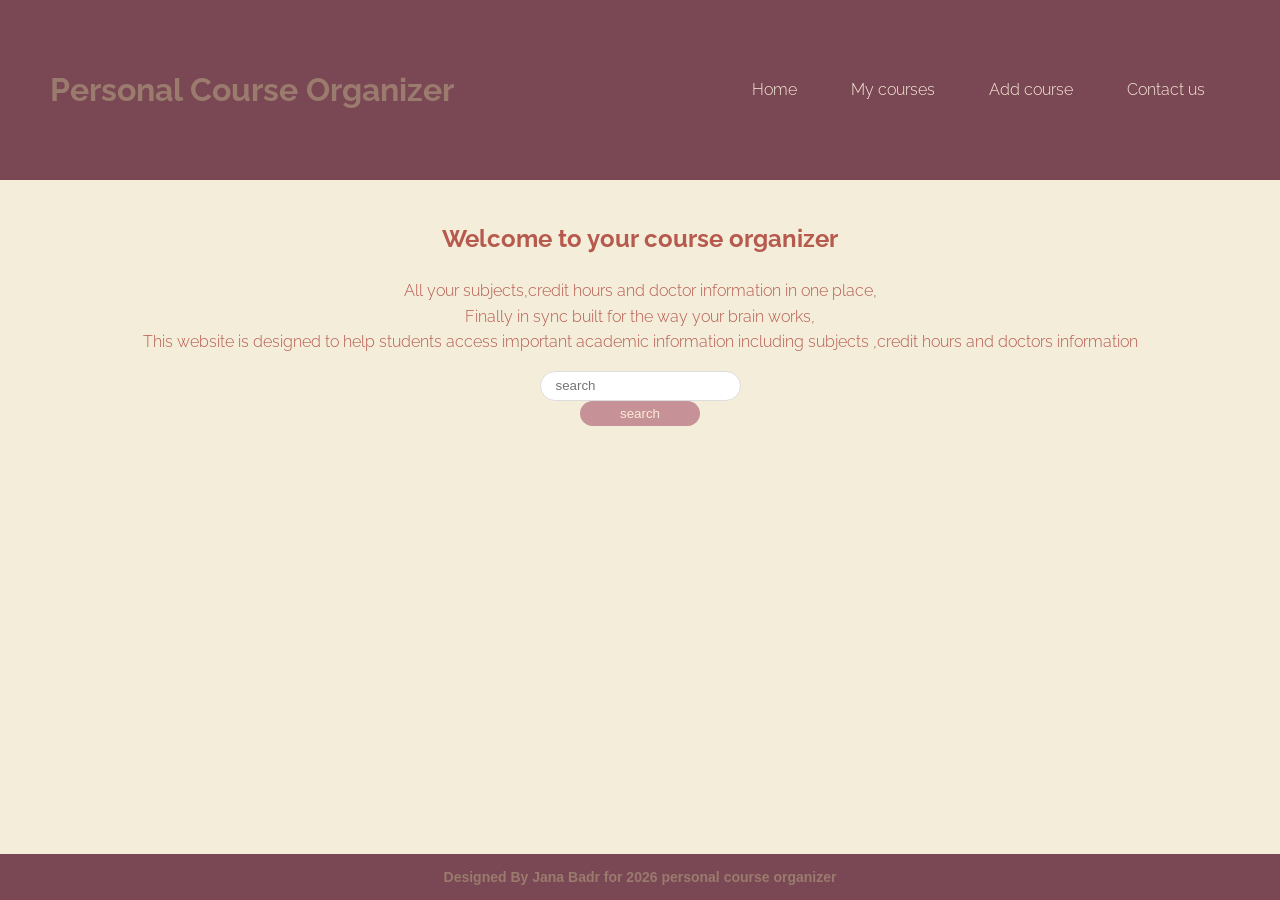
==== index.html @ 4d161e0d "janabadr-initial version" ====
<!DOCTYPE html>
<html>
    <head>
        <meta charset="UTF-8">
    <meta name="viewport" content="width=device-width, initial-scale=1.0">
        <title>personal course organizer</title>
        <link rel= stylesheet href="style.css">
        <link rel="preconnect" href="https://fonts.googleapis.com">
<link rel="preconnect" href="https://fonts.gstatic.com" crossorigin>
<link href="https://fonts.googleapis.com/css2?family=Raleway:ital,wght@0,100..900;1,100..900&display=swap" rel="stylesheet"> 
            
    </head>
    <!--start of the code-->
    <body>
         <header class=header>
            <h1 align="center"class=h1>Personal Course Organizer</h1>
            <!--first division for header links-->
            <nav class="headerlinks">
            <a href="home.html">Home</a>
            <a href="my_courses.html">My courses</a> 
            <a href="add_course.html">Add course</a>
            <a href="contact_us.html">Contact us</a>
            </nav>
        </header>
        <main class="main">
        <section>
           <h2>Welcome to your course organizer</h2>
            <p>All your subjects,credit hours and doctor information in one place,<br>Finally in sync
            built for the way your brain works,<br>This website is designed to help students access important academic information including subjects ,credit hours and doctors information
            </p>
        </section>
            <section class="search-input">
            <input placeholder="search">
            <button>search</button>
            </section>
        
        </main>
        <!--end of home page-->
        <footer class="footer1">
            <h2> Designed By Jana Badr for 2026 personal course organizer</h2>
        </footer>
    </body>
</html>
---- style.css ----
body{margin: 0;
    background-color:#F4EDDA;
     



  font-family: "Raleway", sans-serif;
  font-optical-sizing: auto;
  font-weight: 300;
  font-style: normal;


}








            .header{ background-color:#7A4854 ;
            display: flex;
             justify-content:space-between;
            align-items: center;
            padding: 50px 50px;
        
        
        
        }
            .h1{color:#9A7B6D;}
            .headerlinks a{
                color:antiquewhite;
                padding: 20px 25px;
                text-decoration:wavy;
                border-radius: 20px;
            }
            .headerlinks a:hover{
                color: #9A7B6D;
            }
             .main{
                color: #B65A4E;
                text-align: center;
                background-color:#F4EDDA;
                padding: 20px 50px;
                line-height: 1.6 ;
            
             }
             .search-input input{
                border-radius: 200px;
                outline: none;
                height: 30px;
                width:40;
                padding:0 15px;
                display: flex;
                width: fit-content;
                margin: 0 auto;
            }
                .search-input button{
                border-radius: 100px;
                background-color: #C79297;
                color: antiquewhite;
                outline: none;
                border: none;
                padding: 5px 40px;
                display: flex;
                width: fit-content;
                margin: 0 auto;

             }
             .search-input button:hover{
                background-color:#7A4854;

             }
            .footer1 h2{
                background-color:#7A4854;
                color:#9A7B6D;
                 text-align: center;
                 padding: 15px 0;
                 margin: 0;
                 font-size: 14px;
                 font-family: 'Poppins', sans-serif;
                 position: fixed; 
                 bottom: 0;
                 width: 100%;
                
            }
               .courses{
                color:#B65A4E;
               } 
               .table{
                table{ border-spacing:10px; border: 10px solid #7A4854 } 
th, td { padding: 20px 80px; text-align: left} 
td { border-top:0px solid  } 
tbody tr:nth-child(odd) { background-color:#F4EDDA }
tbody tr:nth-child(even){background-color: #C9ADA1;}
tbody{color:black;}
               }
               .firstrow{
                background-color: #C9ADA1;
               }
               form {
  max-width: 300px;
  margin: 20px auto;
  padding: 20px;
  border: 1px solid #ccc;
  border-radius: 8px;
  font-family: Arial, sans-serif;
}

input {
  width: 100%;
  padding: 8px;
  margin-top: 5px;
  border: 1px solid #ddd;
  border-radius: 4px;
  box-sizing: border-box; /* عشان الـ padding ميخربش العرض */
}

button {
  background-color: #C79297;
  color: white;
  padding: 10px 15px;
  border: none;
  border-radius: 4px;
  cursor: pointer;
  width: 100%;
}

button:hover {
  background-color: #7A4854;
}
        .p{
            color:#9A7B6D ;
        }
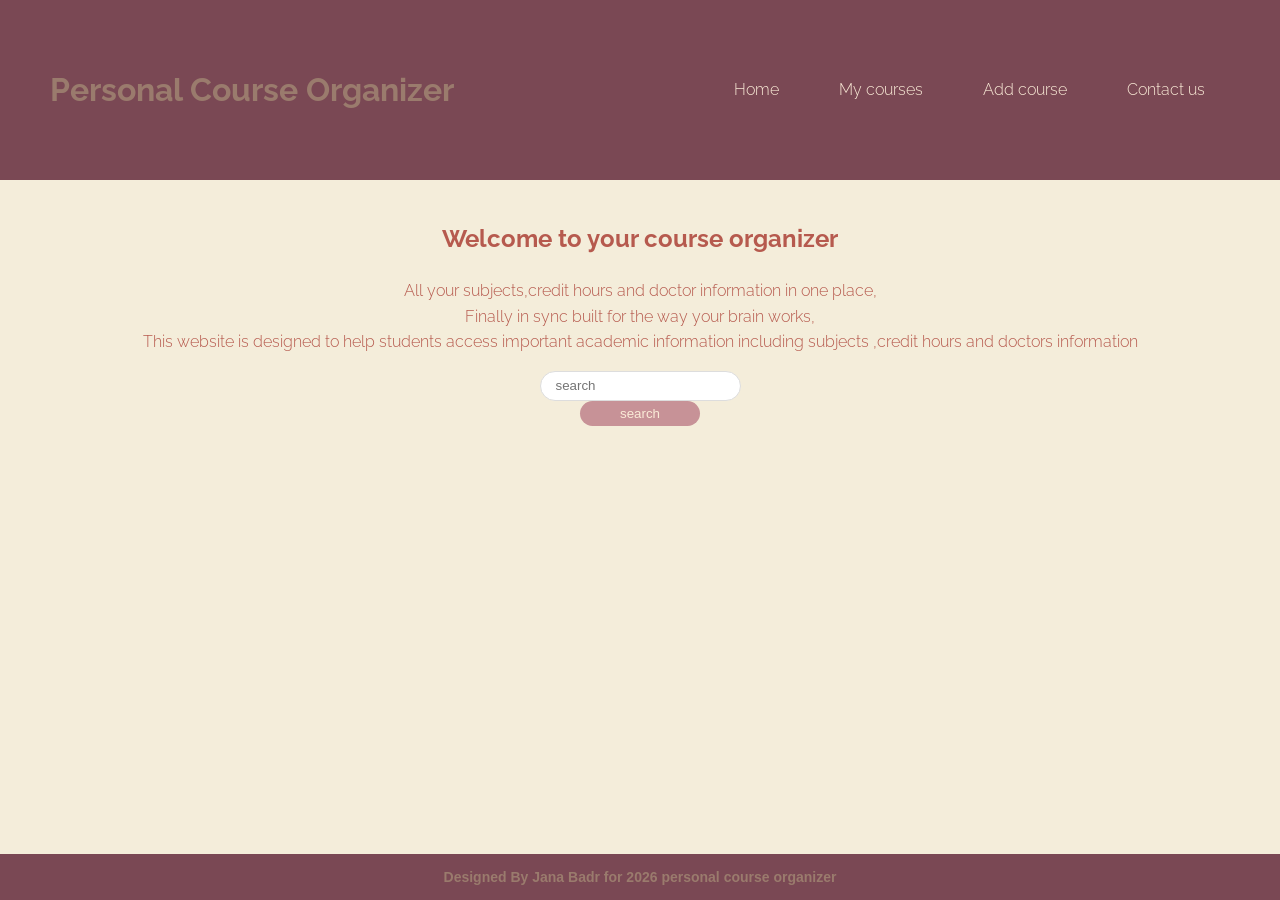
==== commit d57e1c23: "janabadr454-second change responsive" ====
--- a/index.html
+++ b/index.html
@@ -3,6 +3,7 @@
     <head>
         <meta charset="UTF-8">
     <meta name="viewport" content="width=device-width, initial-scale=1.0">
+
         <title>personal course organizer</title>
         <link rel= stylesheet href="style.css">
         <link rel="preconnect" href="https://fonts.googleapis.com">
@@ -13,7 +14,7 @@
     <!--start of the code-->
     <body>
          <header class=header>
-            <h1 align="center"class=h1>Personal Course Organizer</h1>
+            <h1 class=h1>Personal Course Organizer</h1>
             <!--first division for header links-->
             <nav class="headerlinks">
             <a href="home.html">Home</a>
--- a/style.css
+++ b/style.css
@@ -8,6 +8,7 @@
   font-optical-sizing: auto;
   font-weight: 300;
   font-style: normal;
+
 
 
 }
@@ -30,10 +31,20 @@
         }
             .h1{color:#9A7B6D;}
             .headerlinks a{
-                color:antiquewhite;
+              color:antiquewhite;
                 padding: 20px 25px;
                 text-decoration:wavy;
                 border-radius: 20px;
+            }
+            .headerlinks {
+                display: flex;
+                justify-content: center;
+                gap: 10px;
+                flex-wrap: nowrap;
+                overflow-x: auto;
+                white-space: nowrap;
+                flex-direction: row;
+
             }
             .headerlinks a:hover{
                 color: #9A7B6D;
@@ -44,13 +55,14 @@
                 background-color:#F4EDDA;
                 padding: 20px 50px;
                 line-height: 1.6 ;
+                padding: 20px;
             
              }
              .search-input input{
                 border-radius: 200px;
                 outline: none;
                 height: 30px;
-                width:40;
+                width:40%;
                 padding:0 15px;
                 display: flex;
                 width: fit-content;
@@ -88,14 +100,26 @@
                .courses{
                 color:#B65A4E;
                } 
-               .table{
-                table{ border-spacing:10px; border: 10px solid #7A4854 } 
-th, td { padding: 20px 80px; text-align: left} 
-td { border-top:0px solid  } 
-tbody tr:nth-child(odd) { background-color:#F4EDDA }
-tbody tr:nth-child(even){background-color: #C9ADA1;}
-tbody{color:black;}
-               }
+               .table {
+  border-spacing: 10px;
+  border:  #7A4854;
+  margin: 20px auto;
+  width: 90%;
+}
+
+.table th, .table td {
+  padding: 10px 20px;
+  text-align: left;
+}
+
+.table tbody tr:nth-child(odd) {
+  background-color: #F4EDDA;
+}
+
+.table tbody tr:nth-child(even) {
+  background-color: #C9ADA1;
+}
+
                .firstrow{
                 background-color: #C9ADA1;
                }
@@ -133,4 +157,66 @@
         .p{
             color:#9A7B6D ;
         }    
-               +            
+        
+@media (max-width: 768px) {
+  .header {
+    flex-direction: column;
+    text-align: center;
+  }
+
+  .headerlinks {
+    flex-direction: column;
+    align-items: center;
+  }
+
+  .search-input input {
+    width: 80%;
+  }
+
+  .table, .table thead, .table tbody, .table th, .table td, .table tr {
+    display: block;
+    width: 100%;
+  }
+
+  .table tr {
+    margin-bottom: 1rem;
+    border: 1px solid #ccc;
+    padding: 0.5rem;
+  }
+
+  .table td {
+    text-align: left;
+    padding-left: 50%;
+    position: relative;
+  }
+
+  .table td::before {
+    content: attr(data-label);
+    position: absolute;
+    left: 0;
+    width: 45%;
+    padding-left: 0.5rem;
+    font-weight: bold;
+    text-align: left;
+  }
+}
+
+
+@media (max-width: 480px) {
+  h1, h2 {
+    font-size: 1.5rem;
+  }
+
+  .search-input input, .search-input button {
+    width: 90%;
+  }
+
+  form {
+    padding: 10px;
+  }
+
+  form input, form button {
+    font-size: 0.9rem;
+  }
+}
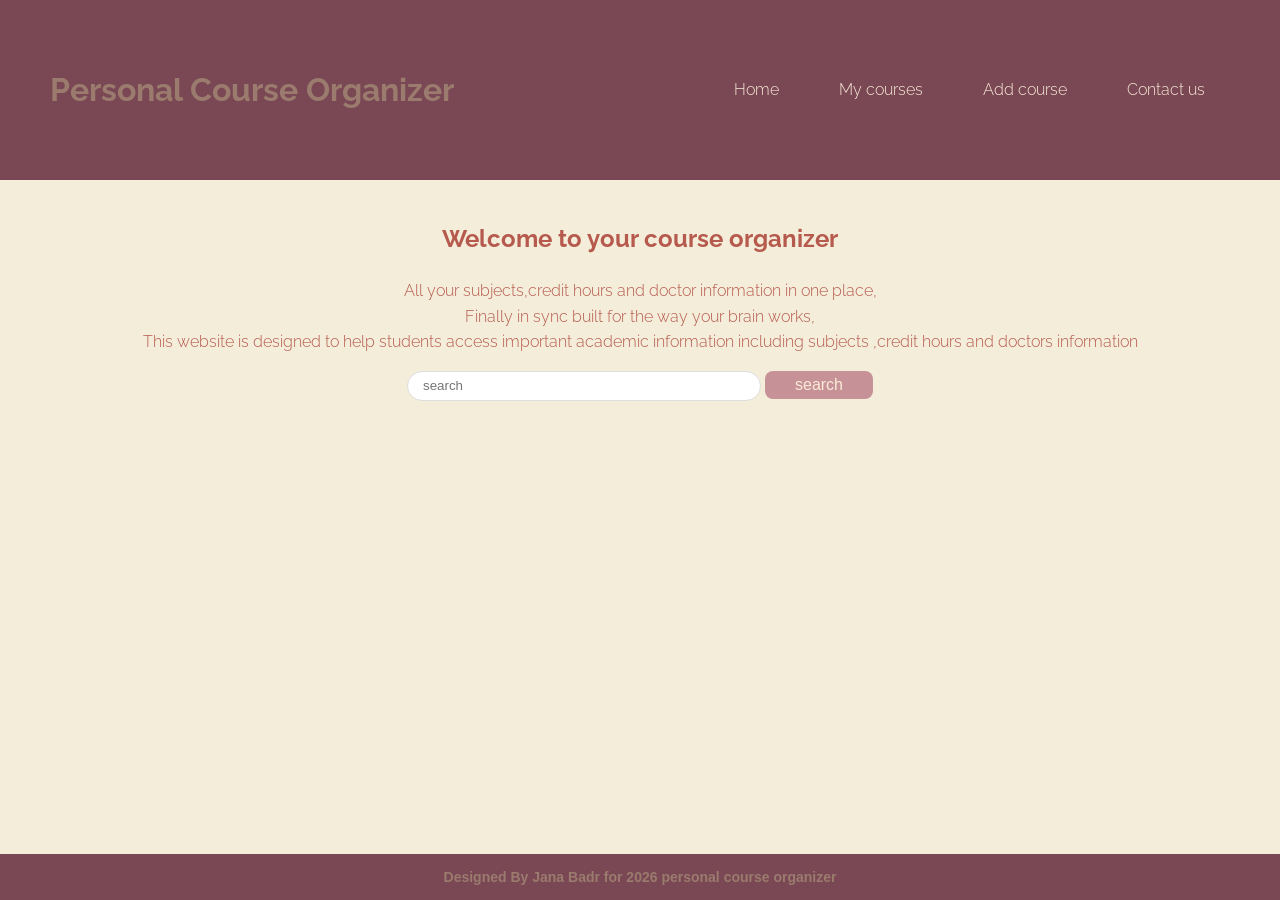
==== commit b848d132: "Add files via upload" ====
--- a/index.html
+++ b/index.html
@@ -17,7 +17,7 @@
             <h1 class=h1>Personal Course Organizer</h1>
             <!--first division for header links-->
             <nav class="headerlinks">
-            <a href="home.html">Home</a>
+            <a href="index.html">Home</a>
             <a href="my_courses.html">My courses</a> 
             <a href="add_course.html">Add course</a>
             <a href="contact_us.html">Contact us</a>
@@ -32,7 +32,7 @@
         </section>
             <section class="search-input">
             <input placeholder="search">
-            <button>search</button>
+            <button class="search-btn">search</button>
             </section>
         
         </main>
--- a/style.css
+++ b/style.css
@@ -1,116 +1,118 @@
- body{margin: 0;
-    background-color:#F4EDDA;
-     
-
-
-
+body {
+  margin: 0;
+  background-color: #F4EDDA;
   font-family: "Raleway", sans-serif;
   font-optical-sizing: auto;
   font-weight: 300;
   font-style: normal;
-
-
-
-}
-
-
-
-
-
-
-
-
-            .header{ background-color:#7A4854 ;
-            display: flex;
-             justify-content:space-between;
-            align-items: center;
-            padding: 50px 50px;
-        
-        
-        
-        }
-            .h1{color:#9A7B6D;}
-            .headerlinks a{
-              color:antiquewhite;
-                padding: 20px 25px;
-                text-decoration:wavy;
-                border-radius: 20px;
-            }
-            .headerlinks {
-                display: flex;
-                justify-content: center;
-                gap: 10px;
-                flex-wrap: nowrap;
-                overflow-x: auto;
-                white-space: nowrap;
-                flex-direction: row;
-
-            }
-            .headerlinks a:hover{
-                color: #9A7B6D;
-            }
-             .main{
-                color: #B65A4E;
-                text-align: center;
-                background-color:#F4EDDA;
-                padding: 20px 50px;
-                line-height: 1.6 ;
-                padding: 20px;
-            
-             }
-             .search-input input{
-                border-radius: 200px;
-                outline: none;
-                height: 30px;
-                width:40%;
-                padding:0 15px;
-                display: flex;
-                width: fit-content;
-                margin: 0 auto;
-            }
-                .search-input button{
-                border-radius: 100px;
-                background-color: #C79297;
-                color: antiquewhite;
-                outline: none;
-                border: none;
-                padding: 5px 40px;
-                display: flex;
-                width: fit-content;
-                margin: 0 auto;
-
-             }
-             .search-input button:hover{
-                background-color:#7A4854;
-
-             }
-            .footer1 h2{
-                background-color:#7A4854;
-                color:#9A7B6D;
-                 text-align: center;
-                 padding: 15px 0;
-                 margin: 0;
-                 font-size: 14px;
-                 font-family: 'Poppins', sans-serif;
-                 position: fixed; 
-                 bottom: 0;
-                 width: 100%;
-                
-            }
-               .courses{
-                color:#B65A4E;
-               } 
-               .table {
-  border-spacing: 10px;
-  border:  #7A4854;
+  padding-bottom: 60px;
+}
+
+.header {
+  background-color: #7A4854;
+  display: flex;
+  justify-content: space-between;
+  align-items: center;
+  padding: 50px 50px;
+}
+
+.h1 {
+  color: #9A7B6D;
+}
+
+.headerlinks a {
+  color: antiquewhite;
+  padding: 20px 25px;
+  text-decoration: wavy;
+  border-radius: 20px;
+}
+
+.headerlinks {
+  display: flex;
+  justify-content: center;
+  gap: 10px;
+  flex-wrap: nowrap;
+  overflow-x: auto;
+  white-space: nowrap;
+  flex-direction: row;
+}
+
+.headerlinks a:hover {
+  color: #9A7B6D;
+}
+
+.main {
+  color: #B65A4E;
+  text-align: center;
+  background-color: #F4EDDA;
+  padding: 20px 50px;
+  line-height: 1.6;
+}
+
+.search-input input {
+  border-radius: 200px;
+  outline: none;
+  height: 30px;
+  width: 30%;
+  padding: 0 15px;
+  margin: 0 auto;
+}
+
+.search-input button {
+  border-radius: 8px;
+  padding: 10px 20px;
+  font-size: 16px;
+  background-color: #C79297;
+  color: antiquewhite;
+  outline: none;
+  border: none;
+  padding: 5px 30px;
+  margin: 0 auto;
+  cursor: pointer;
+  
+}
+
+
+.footer1 h2 {
+  background-color: #7A4854;
+  color: #9A7B6D;
+  text-align: center;
+  padding: 15px 0;
+  margin: 0;
+  font-size: 14px;
+  font-family: 'Poppins', sans-serif;
+  width: 100%;
+}
+
+.courses {
+  color: #B65A4E;
+}
+
+.table-container {
+  display: flex;
+  justify-content: center;
+  overflow-x: auto;
+  -webkit-overflow-scrolling: touch;
+  max-width: 100%;
+}
+
+.table {
+  border-collapse: collapse;
   margin: 20px auto;
-  width: 90%;
+  margin-left: auto;
+  margin-right: auto;
 }
 
 .table th, .table td {
-  padding: 10px 20px;
-  text-align: left;
-}
+  padding: 10px;
+  text-align: center;
+  border: none; 
+}
+
+.table th {
+  background-color: #C9ADA1;
+}
+
 
 .table tbody tr:nth-child(odd) {
   background-color: #F4EDDA;
@@ -120,10 +122,11 @@
   background-color: #C9ADA1;
 }
 
-               .firstrow{
-                background-color: #C9ADA1;
-               }
-               form {
+.firstrow {
+  background-color: #C9ADA1;
+}
+
+form {
   max-width: 300px;
   margin: 20px auto;
   padding: 20px;
@@ -138,7 +141,7 @@
   margin-top: 5px;
   border: 1px solid #ddd;
   border-radius: 4px;
-  box-sizing: border-box; /* عشان الـ padding ميخربش العرض */
+  box-sizing: border-box;
 }
 
 button {
@@ -154,11 +157,12 @@
 button:hover {
   background-color: #7A4854;
 }
-        .p{
-            color:#9A7B6D ;
-        }    
-            
-        
+
+.p {
+  color: #9A7B6D;
+}
+
+
 @media (max-width: 768px) {
   .header {
     flex-direction: column;
@@ -171,52 +175,102 @@
   }
 
   .search-input input {
-    width: 80%;
-  }
-
-  .table, .table thead, .table tbody, .table th, .table td, .table tr {
+    width: 50%;
+  }
+
+  .search-btn {
+  padding: 10px 20px;
+  font-size: 16px;
+  border-radius: 8px;
+  background-color: #7A4854;
+  color: antiquewhite;
+  width: auto;
+  
+  }
+  
+
+  .table {
+    width: 90%;
+    max-width: 350px;
+    display: block;
+  }
+
+  .table thead {
+    display: none;
+  }
+
+  .table tr {
+    display: block;
+    margin-bottom: 15px;
+    border-radius: 10px;
+    padding: 10px;
+  }
+
+  
+  .table tr:nth-child(odd) {
+    background-color: #F4EDDA;
+  }
+
+  .table tr:nth-child(even) {
+    background-color: #C9ADA1;
+  }
+
+  .table td {
+    text-align: right;
+    padding-left: 50%;
+    position: relative;
     display: block;
     width: 100%;
-  }
-
-  .table tr {
-    margin-bottom: 1rem;
-    border: 1px solid #ccc;
-    padding: 0.5rem;
-  }
-
-  .table td {
-    text-align: left;
-    padding-left: 50%;
-    position: relative;
   }
 
   .table td::before {
     content: attr(data-label);
     position: absolute;
-    left: 0;
-    width: 45%;
-    padding-left: 0.5rem;
+    left: 10px;
     font-weight: bold;
-    text-align: left;
-  }
-}
-
-
-@media (max-width: 480px) {
-  h1, h2 {
-    font-size: 1.5rem;
-  }
-
-  .search-input input, .search-input button {
-    width: 90%;
-  }
-
-  form {
-    padding: 10px;
-  }
-
-  form input, form button {
-    font-size: 0.9rem;
-  }
-}
+    color: #7A4854;
+  }
+  
+.table td:first-child {
+  text-align: right;     
+  padding-right: 100px;  
+}
+
+
+
+  .footer1 h2 {
+    position: relative;
+  }
+}
+
+
+@media (min-width: 769px) {
+   @media (min-width: 769px) {
+  .search-btn {
+    padding: 4px 10px;   /* أصغر بوضوح */
+    font-size: 12px; 
+    width: auto;    /* خط أصغر */
+  }
+}
+
+}
+  .table {
+    width: 70%;
+    max-width: 900px;
+  }
+
+  .footer1 h2 {
+    position: fixed;
+    bottom: 0;
+  }
+
+@media (max-width: 600px) {
+  .search-input input {
+    width: 80%;   
+  }
+  .search-input search-btn  {
+    width:auto;   
+  }
+}
+
+
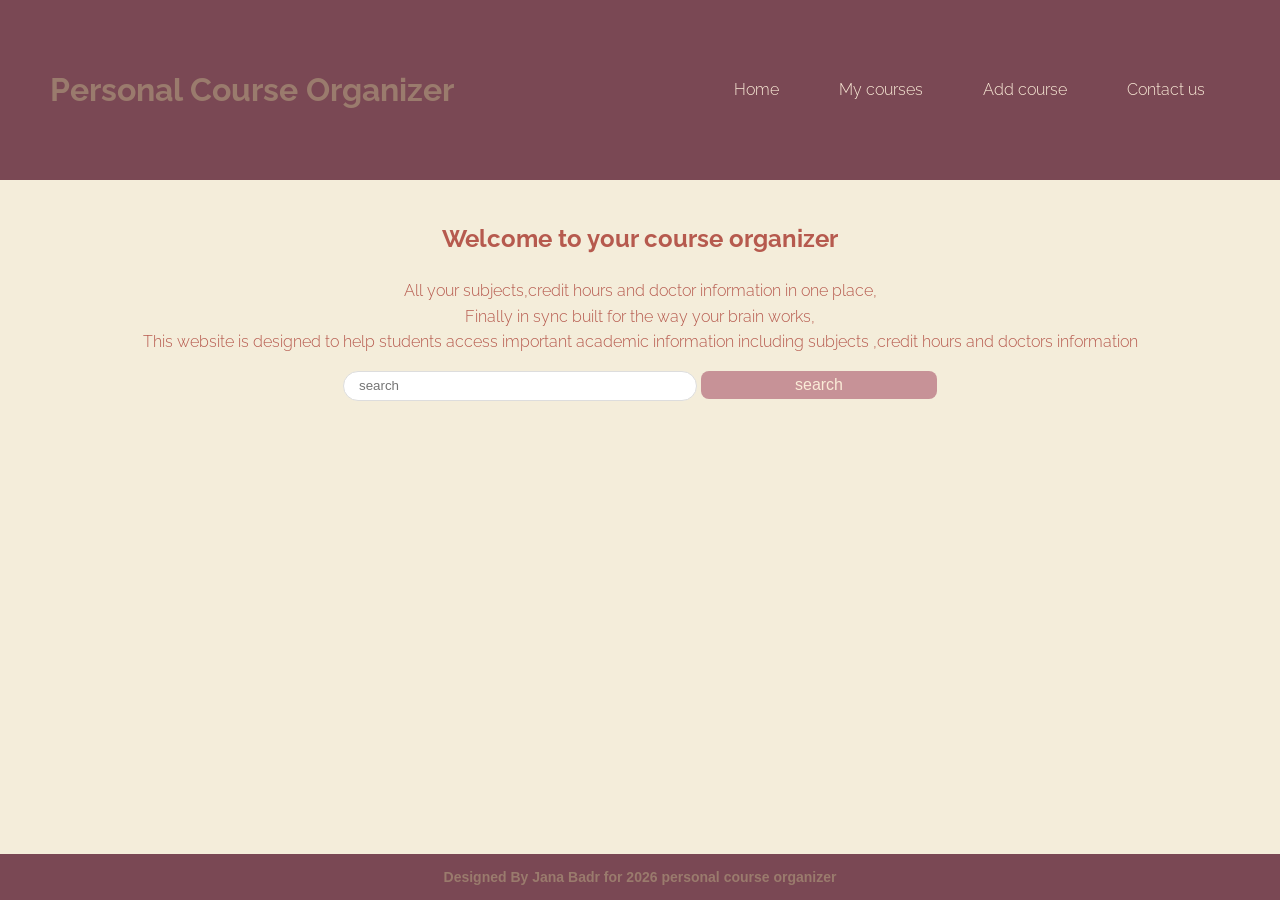
==== commit a412f6d1: "Add files via upload" ====
--- a/index.html
+++ b/index.html
@@ -32,7 +32,7 @@
         </section>
             <section class="search-input">
             <input placeholder="search">
-            <button class="search-btn">search</button>
+            <button class="search-btn" align="center">search</button>
             </section>
         
         </main>
--- a/style.css
+++ b/style.css
@@ -68,7 +68,7 @@
   border: none;
   padding: 5px 30px;
   margin: 0 auto;
-  cursor: pointer;
+  width: 20%;
   
 }
 
@@ -245,15 +245,14 @@
 
 
 @media (min-width: 769px) {
-   @media (min-width: 769px) {
   .search-btn {
-    padding: 4px 10px;   /* أصغر بوضوح */
+    padding: 4px 10px;   
     font-size: 12px; 
-    width: auto;    /* خط أصغر */
-  }
-}
-
-}
+    width: 10%;    
+  }
+}
+
+
   .table {
     width: 70%;
     max-width: 900px;
